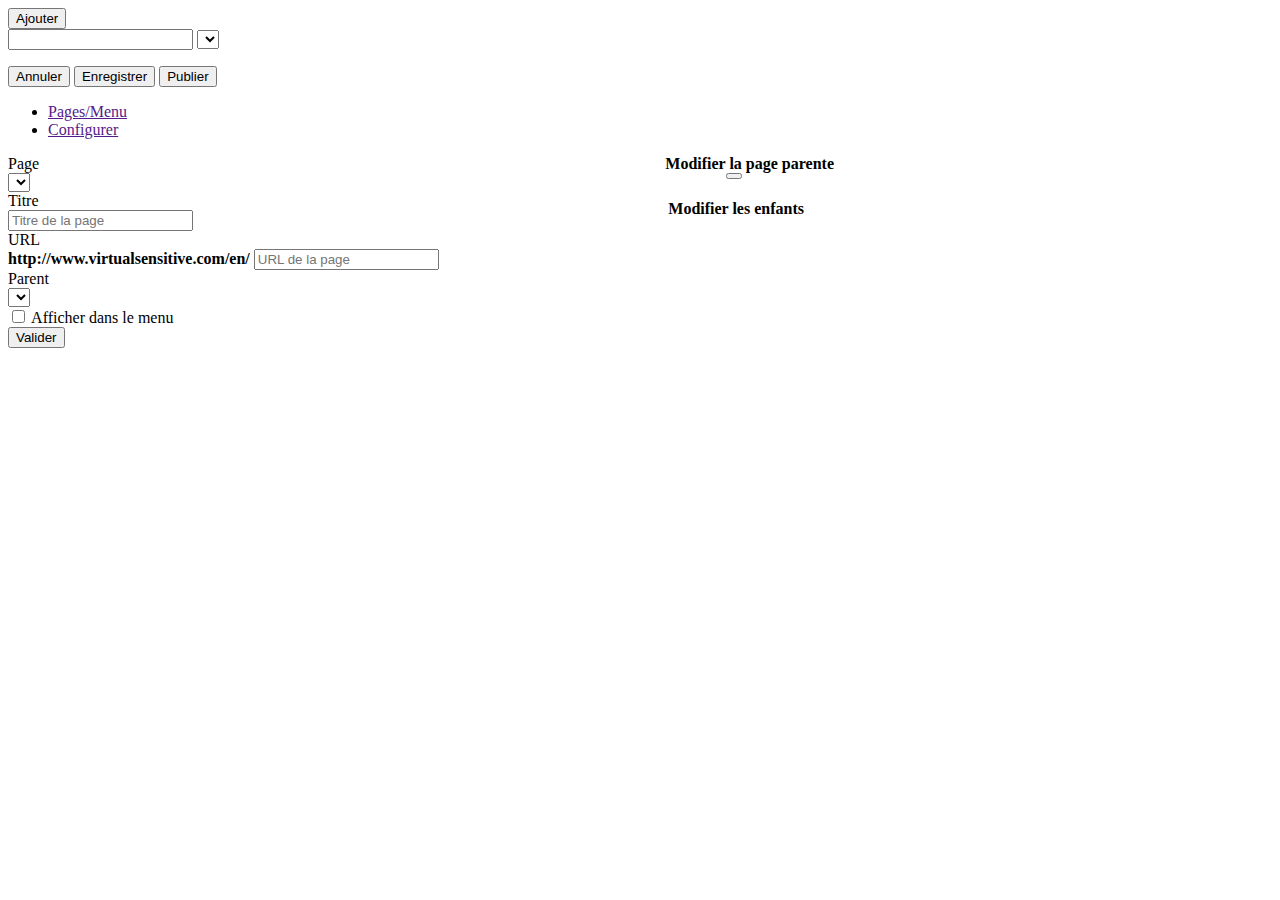
==== V3/index.html @ 1d6d00dc "Onglet "configuration" et interface créés" ====
<html>
<head>
	<meta http-equiv="Content-Type" content="text/html; charset=UTF-8" />
	<meta name="viewport" content="width=device-width, initial-scale=1">

	<title>Tests Item Prototype</title>
	<link rel="stylesheet" type="text/css" href="./bootstrap/css/bootstrap.min.css" />
	<link rel="stylesheet" type="text/css" href="./bootstrap/css/bootstrap-theme.min.css" />
	<link rel="stylesheet" type="text/css" href="arborescence_css.css" />
	<link rel="stylesheet" type="text/css" href="style.css" />
</head>
<body>
<div class="container">

	<div class="panel panel-default">
		<div class="panel-heading">

			<form class="navbar-form navbar-left" role="search">
				<button id="add_item" type="button" class="btn btn-default ">Ajouter</button>
	  			<div class="form-group">
	  				<input id="txt_item" type="text" class="form-control"/>
					<select id="lst_items" class="form-control"></select>
				</div>

			</form>
			<button id="cancel" type="button" class="btn btn-default navbar-btn">Annuler</button>
			<button id="save" type="button" class="btn btn-default navbar-btn btn_insertion_bd">Enregistrer</button>
			<button id="publish" type="button" class="btn btn-default navbar-btn btn_insertion_bd">Publier</button>
		</div>
		<div class="panel-body">

			<ul class="nav nav-tabs">
				<li id="li_structure" class="active options"><a href id="l_structure" class="btn">Pages/Menu</a></li>
				<li id="li_settings" class="options"><a href id="l_settings" class="btn">Configurer</a></li>
			</ul>

			<div id="panel_structure" class="panel panel-default">
			  <div class="panel-body">

			    <ul id = "menu_container" class="list-group">
				</ul>
			  </div>
			</div>

			<div id="panel_settings" class="panel panel-default hidden">
			  <div class="panel-body">
			  	<div id="settings">
			  		<form class="form-horizontal" role="form">

						<div class="form-group">
							<label for"lst_items_settings" class="col-sm-2 control-label">Page</label>
							<div class="col-sm-10">
								<select id="lst_items_settings" placeholder="select-page" class="form-control"></select>
							</div>
						</div>


						<div class="form-group">
							<label for="txt_title" class="col-sm-2 control-label">Titre</label>
							<div class="col-sm-10">
								<input id="txt_title" type="text" class="form-control" placeholder="Titre de la page">
							</div>
						</div>

						<div class="form-group">
							<label for="txt_url" class="col-sm-2 control-label">URL</label>
							<div class="col-sm-10">
								<strong>http://www.virtualsensitive.com/en/</strong><span id="span_url" ></span>
								<input id="txt_url" type="text" class="form-control" placeholder="URL de la page">
							</div>
						</div>


						<div class="form-group">
							<label for"lst_parents" class="col-sm-2 control-label">Parent</label>
							<div class="col-sm-10">
								<select id="lst_parents" placeholder="select-page" class="form-control"></select>
							</div>
						</div>


						<div class="form-group">
							<div class="col-sm-offset-2 col-sm-10">
								<div class="checkbox">
									<label>
									<input type="checkbox"> Afficher dans le menu
									</label>
								</div>
							</div>
						</div>

						<div class="form-group">
							<div class="col-sm-offset-2 col-sm-10">
								<button type="button" class="btn btn-default">Valider</button>
							</div>
						</div>
					</form>
				</div>
				<div id="infos_page">

					<span id ="spn_parent"><strong>Modifier la page parente</strong></span>
					<div class="btn-group">
						<button id="edit_parent" type="button" class="btn btn-default ">
							<span class="glyphicon glyphicon-wrench"></span>
						</button>
					</div>
					<div id="parent" class="well well-sm"></div>



					<table id="children" class="table table-hover">
						<thead>
							<tr>
								<th>Modifier les enfants</th>
							</tr>
						</thead>
						<tbody>
						</tbody>
					</table>

				</div>
			  </div>
			</div>	

		</div>
	</div>

</div>
<div id="results">
</div>






</body>
<footer>
	<!-- jQuery (necessary for Bootstrap's JavaScript plugins) -->
    <script src="jquery.js"></script>
    <!-- Include all compiled plugins (below), or include individual files as needed -->
    <script src="./bootstrap/js/bootstrap.min.js"></script>
    <script src="./gestionnairemenu_prototype.js"></script>
    <script src="./menu_prototype.js"></script>
    <script src="./item_prototype.js"></script>
    <script src="./load.js"></script>
</footer>
</html>
---- V3/style.css ----
.item{
	margin-top: 2%;
	margin-bottom: 2%;
}

#settings, #infos_page{
	width: 48%;
}

#settings{
	float: left;
}

#infos_page{
	float: right;
}

label{
	padding-top: 3%;	
}

#edit_parent{
	margin-left: 10%;
}

#parent{
	margin-top: 3%;
}
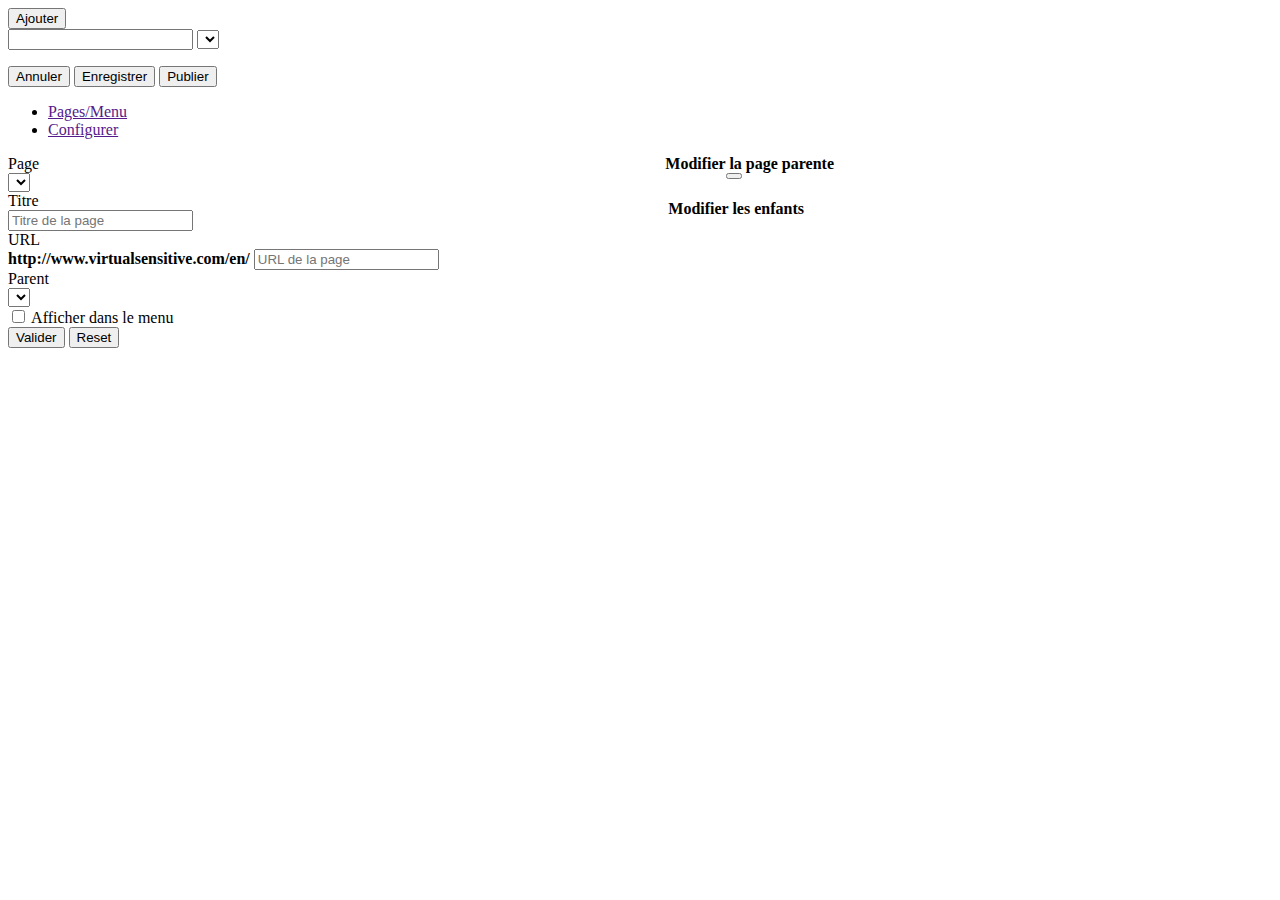
==== commit 33d34c77: "ajout de l'url dans le json" ====
--- a/V3/index.html
+++ b/V3/index.html
@@ -74,7 +74,8 @@
 						<div class="form-group">
 							<label for"lst_parents" class="col-sm-2 control-label">Parent</label>
 							<div class="col-sm-10">
-								<select id="lst_parents" placeholder="select-page" class="form-control"></select>
+								<select id="lst_parents" placeholder="select-page" class="form-control">
+								</select>
 							</div>
 						</div>
 
@@ -83,7 +84,7 @@
 							<div class="col-sm-offset-2 col-sm-10">
 								<div class="checkbox">
 									<label>
-									<input type="checkbox"> Afficher dans le menu
+									<input id="show_item" type="checkbox"> Afficher dans le menu
 									</label>
 								</div>
 							</div>
@@ -91,7 +92,8 @@
 
 						<div class="form-group">
 							<div class="col-sm-offset-2 col-sm-10">
-								<button type="button" class="btn btn-default">Valider</button>
+								<button id="submit_config" type="button" class="btn btn-default">Valider</button>
+								<button id="cancel_config" type="button" class="btn btn-default">Reset</button>
 							</div>
 						</div>
 					</form>
